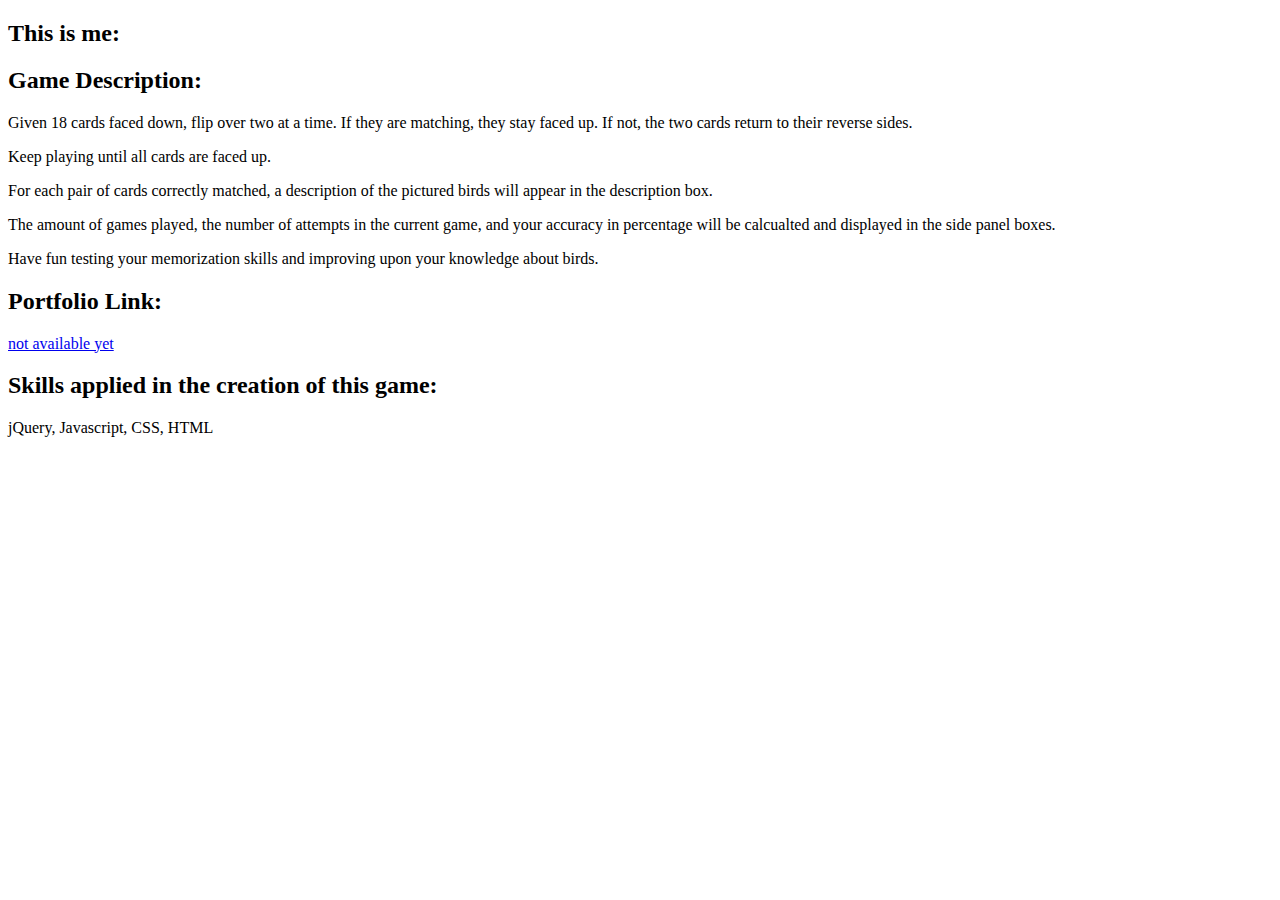
==== about.html @ b05caee3 "Memory Match v0.1 - Johnny Pham" ====
<!DOCTYPE html>
<html>
<head>
  <title>About Page</title>
  <meta charset="utf-8">
  <meta name="viewport" content="width=device-width, initial-scale=1">
</head>
<body>
  <h2>This is me:</h2>

  <h2>Game Description:</h2>
  <p>Given 18 cards faced down, flip over two at a time.  If they are matching, they
  stay faced up.  If not, the two cards return to their reverse sides.</p>
  <p>Keep playing until all cards are faced up.</p>
  <p>For each pair of cards correctly matched, a description of the pictured birds will
  appear in the description box.</p>
  <p>The amount of games played, the number of attempts in the current game, and your
  accuracy in percentage will be calcualted and displayed in the side panel boxes.</p>
  <p>Have fun testing your memorization skills and improving upon your knowledge about
  birds.</p>

  <h2>Portfolio Link:</h2>
  <a href="#">not available yet</a>

  <h2>Skills applied in the creation of this game:</h2>
  <p>jQuery, Javascript, CSS, HTML</p>
</body>


</html>
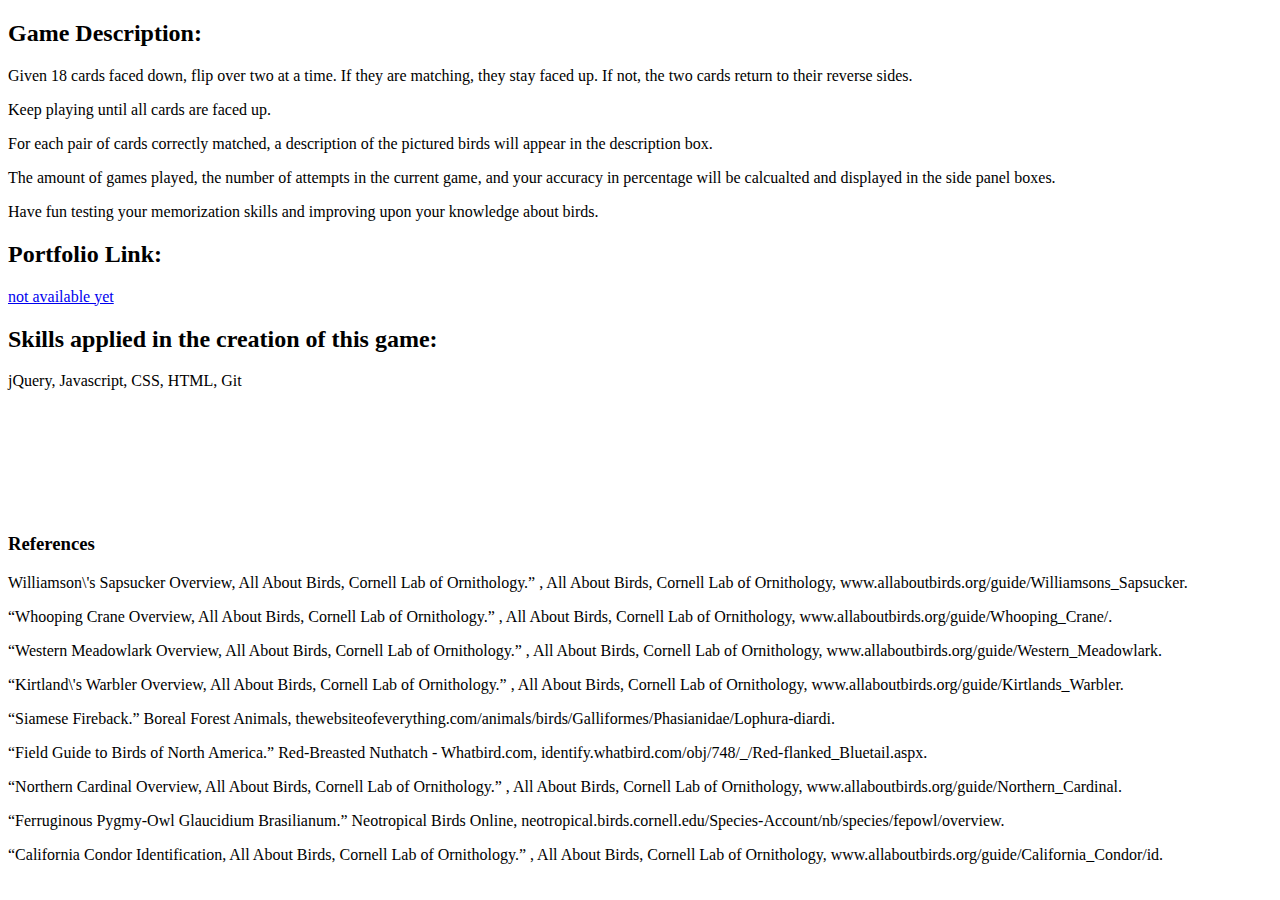
==== commit af99d0ca: "Memory Match v1.0 - Johnny Pham" ====
--- a/about.html
+++ b/about.html
@@ -6,7 +6,7 @@
   <meta name="viewport" content="width=device-width, initial-scale=1">
 </head>
 <body>
-  <h2>This is me:</h2>
+  <!-- <h2>This is me:</h2> -->
 
   <h2>Game Description:</h2>
   <p>Given 18 cards faced down, flip over two at a time.  If they are matching, they
@@ -23,7 +23,20 @@
   <a href="#">not available yet</a>
 
   <h2>Skills applied in the creation of this game:</h2>
-  <p>jQuery, Javascript, CSS, HTML</p>
+  <p>jQuery, Javascript, CSS, HTML, Git</p>
+
+  <br><br><br><br><br><br>
+
+  <h3>References</h3>
+  <p>Williamson\'s Sapsucker Overview, All About Birds, Cornell Lab of Ornithology.” , All About Birds, Cornell Lab of Ornithology, www.allaboutbirds.org/guide/Williamsons_Sapsucker.</p>
+  <p>“Whooping Crane Overview, All About Birds, Cornell Lab of Ornithology.” , All About Birds, Cornell Lab of Ornithology, www.allaboutbirds.org/guide/Whooping_Crane/.</p>
+  <p>“Western Meadowlark Overview, All About Birds, Cornell Lab of Ornithology.” , All About Birds, Cornell Lab of Ornithology, www.allaboutbirds.org/guide/Western_Meadowlark.</p>
+  <p>“Kirtland\'s Warbler Overview, All About Birds, Cornell Lab of Ornithology.” , All About Birds, Cornell Lab of Ornithology, www.allaboutbirds.org/guide/Kirtlands_Warbler.</p>
+  <p>“Siamese Fireback.” Boreal Forest Animals, thewebsiteofeverything.com/animals/birds/Galliformes/Phasianidae/Lophura-diardi.</p>
+  <p>“Field Guide to Birds of North America.” Red-Breasted Nuthatch - Whatbird.com, identify.whatbird.com/obj/748/_/Red-flanked_Bluetail.aspx.</p>
+  <p>“Northern Cardinal Overview, All About Birds, Cornell Lab of Ornithology.” , All About Birds, Cornell Lab of Ornithology, www.allaboutbirds.org/guide/Northern_Cardinal.</p>
+  <p>“Ferruginous Pygmy-Owl Glaucidium Brasilianum.” Neotropical Birds Online, neotropical.birds.cornell.edu/Species-Account/nb/species/fepowl/overview.</p>
+  <p>“California Condor Identification, All About Birds, Cornell Lab of Ornithology.” , All About Birds, Cornell Lab of Ornithology, www.allaboutbirds.org/guide/California_Condor/id.</p>
 </body>
 
 
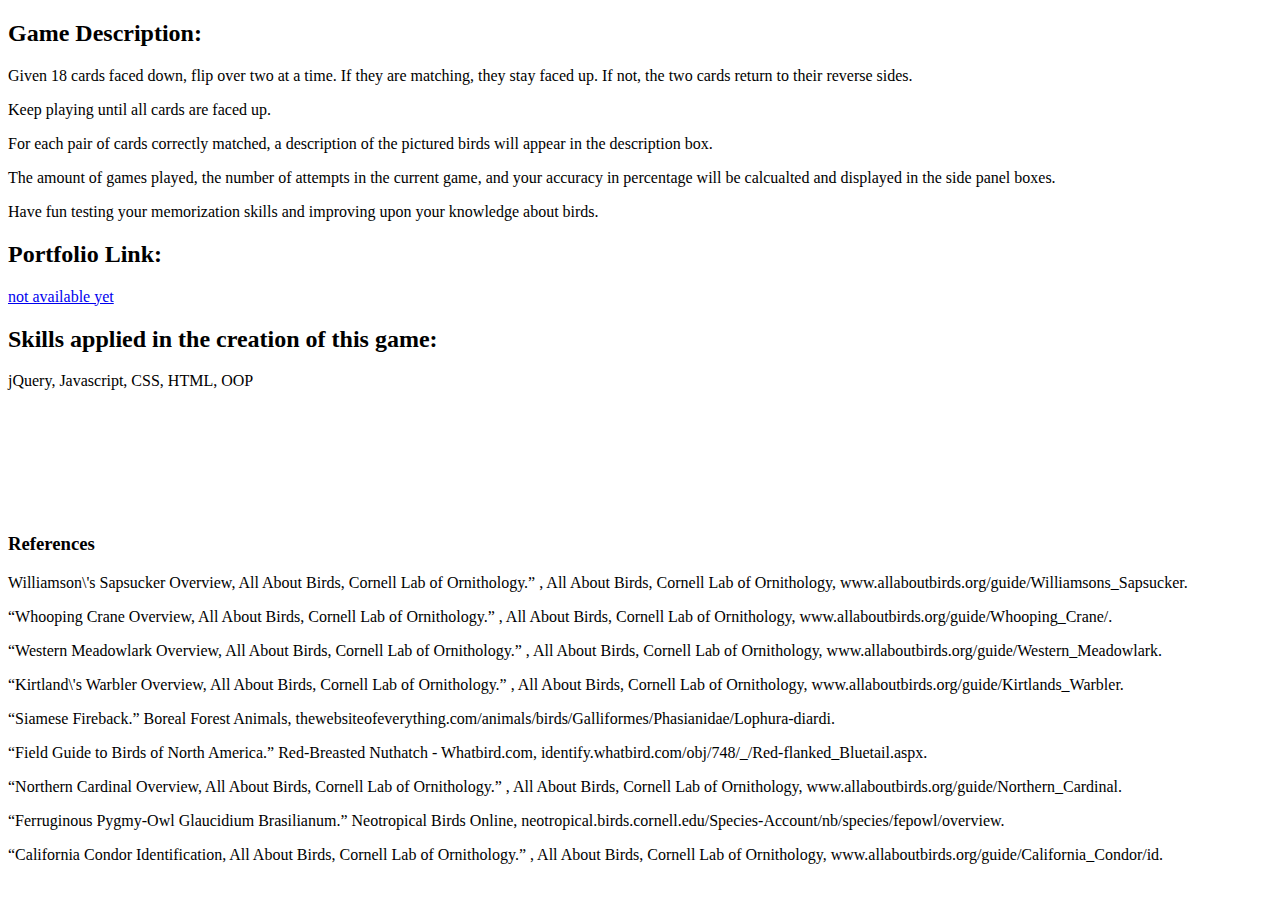
==== commit 34e9c3b2: "shortened the description of the siamese fireback" ====
--- a/about.html
+++ b/about.html
@@ -23,7 +23,7 @@
   <a href="#">not available yet</a>
 
   <h2>Skills applied in the creation of this game:</h2>
-  <p>jQuery, Javascript, CSS, HTML, Git</p>
+  <p>jQuery, Javascript, CSS, HTML, OOP</p>
 
   <br><br><br><br><br><br>
 
